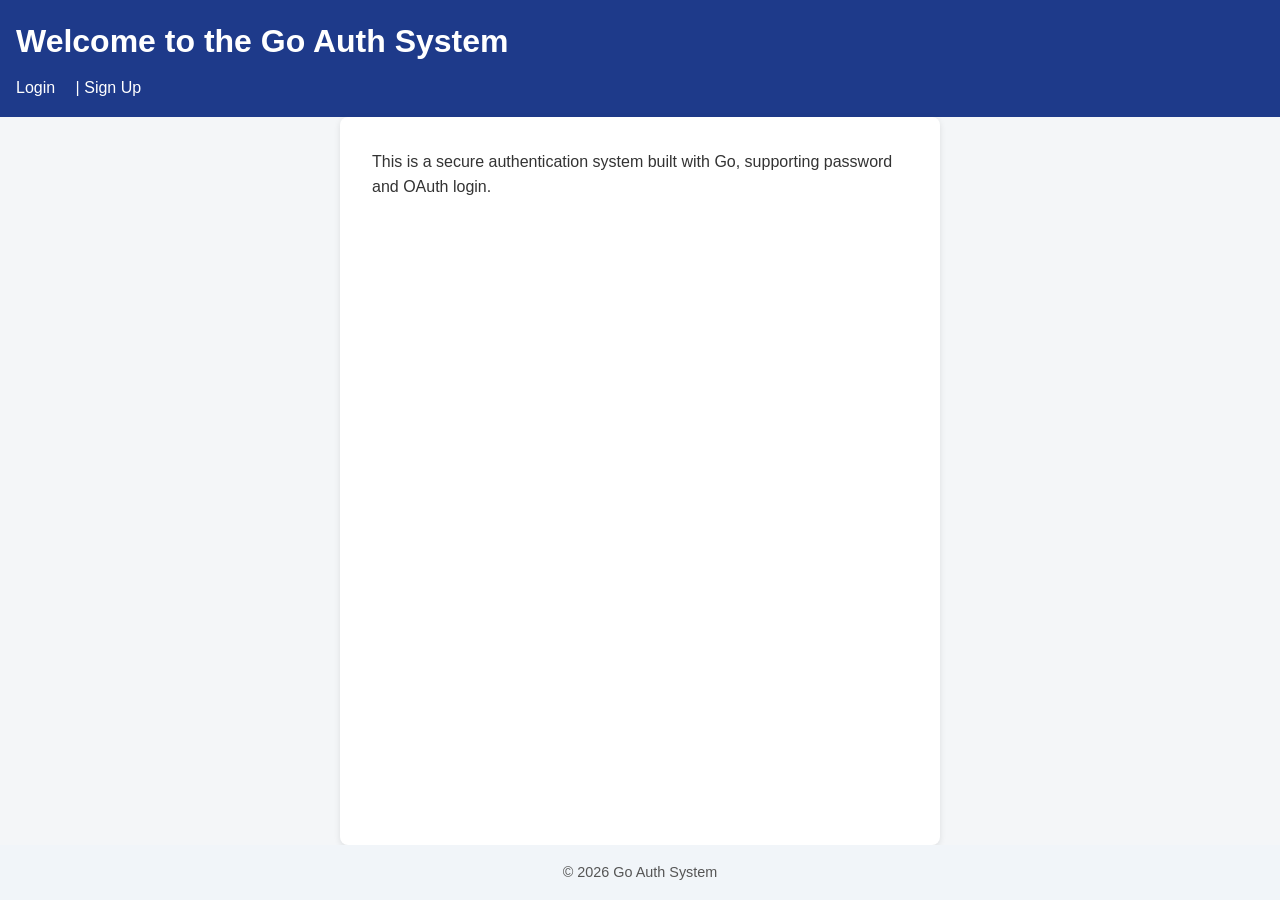
==== templates/index.html @ 11a38510 "Create index.html" ====
<!DOCTYPE html>
<html lang="en">
<head>
  <meta charset="UTF-8">
  <title>Go Auth System</title>
  <meta name="viewport" content="width=device-width, initial-scale=1.0">
  <link rel="stylesheet" href="/static/style.css">
</head>
<body>
  <header>
    <h1>Welcome to the Go Auth System</h1>
    <nav>
      <a href="/login">Login</a> | 
      <a href="/signup">Sign Up</a>
    </nav>
  </header>
  <main>
    <p>This is a secure authentication system built with Go, supporting password and OAuth login.</p>
  </main>
  <footer>
    <p>&copy; 2026 Go Auth System</p>
  </footer>
</body>
</html>
---- static/style.css ----
/* Reset some defaults */
* {
  margin: 0;
  padding: 0;
  box-sizing: border-box;
}

body {
  font-family: "Segoe UI", Roboto, Helvetica, Arial, sans-serif;
  background: #f4f6f8;
  color: #333;
  line-height: 1.6;
  min-height: 100vh;
  display: flex;
  flex-direction: column;
}

/* Header & Navigation */
header {
  background: #1e3a8a;
  color: #fff;
  padding: 1rem;
}

header h1 {
  margin-bottom: 0.5rem;
}

nav a {
  color: #fff;
  text-decoration: none;
  margin-right: 1rem;
  font-weight: 500;
}

nav a:hover {
  text-decoration: underline;
}

/* Main content */
main {
  flex: 1;
  padding: 2rem;
  max-width: 600px;
  margin: auto;
  background: #fff;
  border-radius: 8px;
  box-shadow: 0 2px 6px rgba(0,0,0,0.1);
}

/* Forms */
form {
  display: flex;
  flex-direction: column;
}

label {
  margin-top: 1rem;
  font-weight: 600;
}

input {
  padding: 0.5rem;
  margin-top: 0.3rem;
  border: 1px solid #ccc;
  border-radius: 4px;
}

button {
  margin-top: 1.5rem;
  padding: 0.75rem;
  background: #1e3a8a;
  color: #fff;
  border: none;
  border-radius: 4px;
  font-weight: 600;
  cursor: pointer;
}

button:hover {
  background: #2563eb;
}

/* Footer */
footer {
  background: #f1f5f9;
  text-align: center;
  padding: 1rem;
  font-size: 0.9rem;
  color: #555;
}


/* Reset some defaults */
* {
  margin: 0;
  padding: 0;
  box-sizing: border-box;
}

body {
  font-family: "Segoe UI", Roboto, Helvetica, Arial, sans-serif;
  background: #f4f6f8;
  color: #333;
  line-height: 1.6;
  min-height: 100vh;
  display: flex;
  flex-direction: column;
}

/* Header & Navigation */
header {
  background: #1e3a8a;
  color: #fff;
  padding: 1rem;
}

header h1 {
  margin-bottom: 0.5rem;
}

nav a {
  color: #fff;
  text-decoration: none;
  margin-right: 1rem;
  font-weight: 500;
}

nav a:hover {
  text-decoration: underline;
}

/* Main content */
main {
  flex: 1;
  padding: 2rem;
  max-width: 600px;
  margin: auto;
  background: #fff;
  border-radius: 8px;
  box-shadow: 0 2px 6px rgba(0,0,0,0.1);
}

/* Forms */
form {
  display: flex;
  flex-direction: column;
}

label {
  margin-top: 1rem;
  font-weight: 600;
}

input {
  padding: 0.5rem;
  margin-top: 0.3rem;
  border: 1px solid #ccc;
  border-radius: 4px;
}

button {
  margin-top: 1.5rem;
  padding: 0.75rem;
  background: #1e3a8a;
  color: #fff;
  border: none;
  border-radius: 4px;
  font-weight: 600;
  cursor: pointer;
}

button:hover {
  background: #2563eb;
}

/* Footer */
footer {
  background: #f1f5f9;
  text-align: center;
  padding: 1rem;
  font-size: 0.9rem;
  color: #555;
}
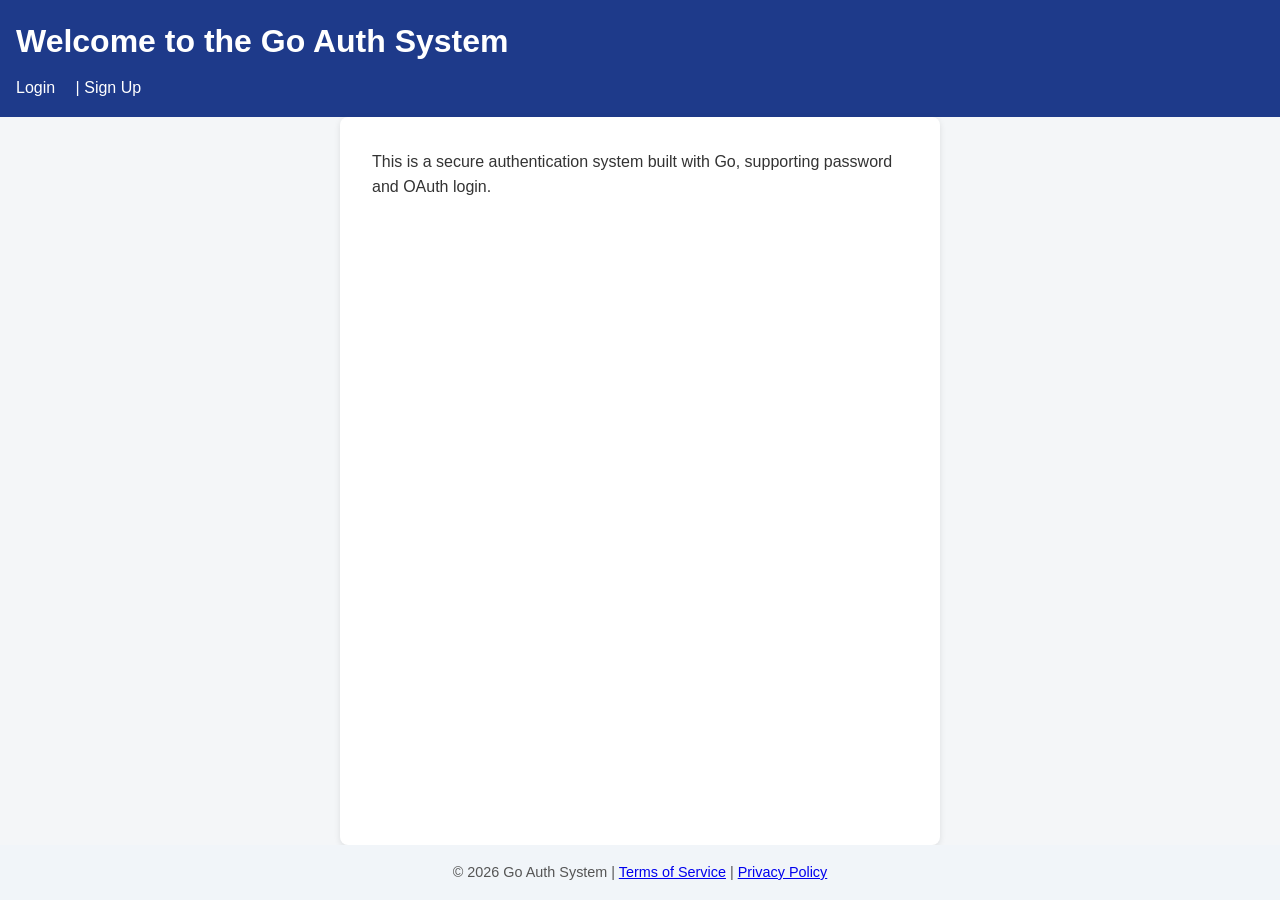
==== commit 962665a8: "Update index.html" ====
--- a/templates/index.html
+++ b/templates/index.html
@@ -17,8 +17,12 @@
   <main>
     <p>This is a secure authentication system built with Go, supporting password and OAuth login.</p>
   </main>
-  <footer>
-    <p>&copy; 2026 Go Auth System</p>
-  </footer>
+<footer>
+  <p>
+    &copy; 2026 Go Auth System |
+    <a href="/terms">Terms of Service</a> |
+    <a href="/privacy">Privacy Policy</a>
+  </p>
+</footer>
 </body>
 </html>
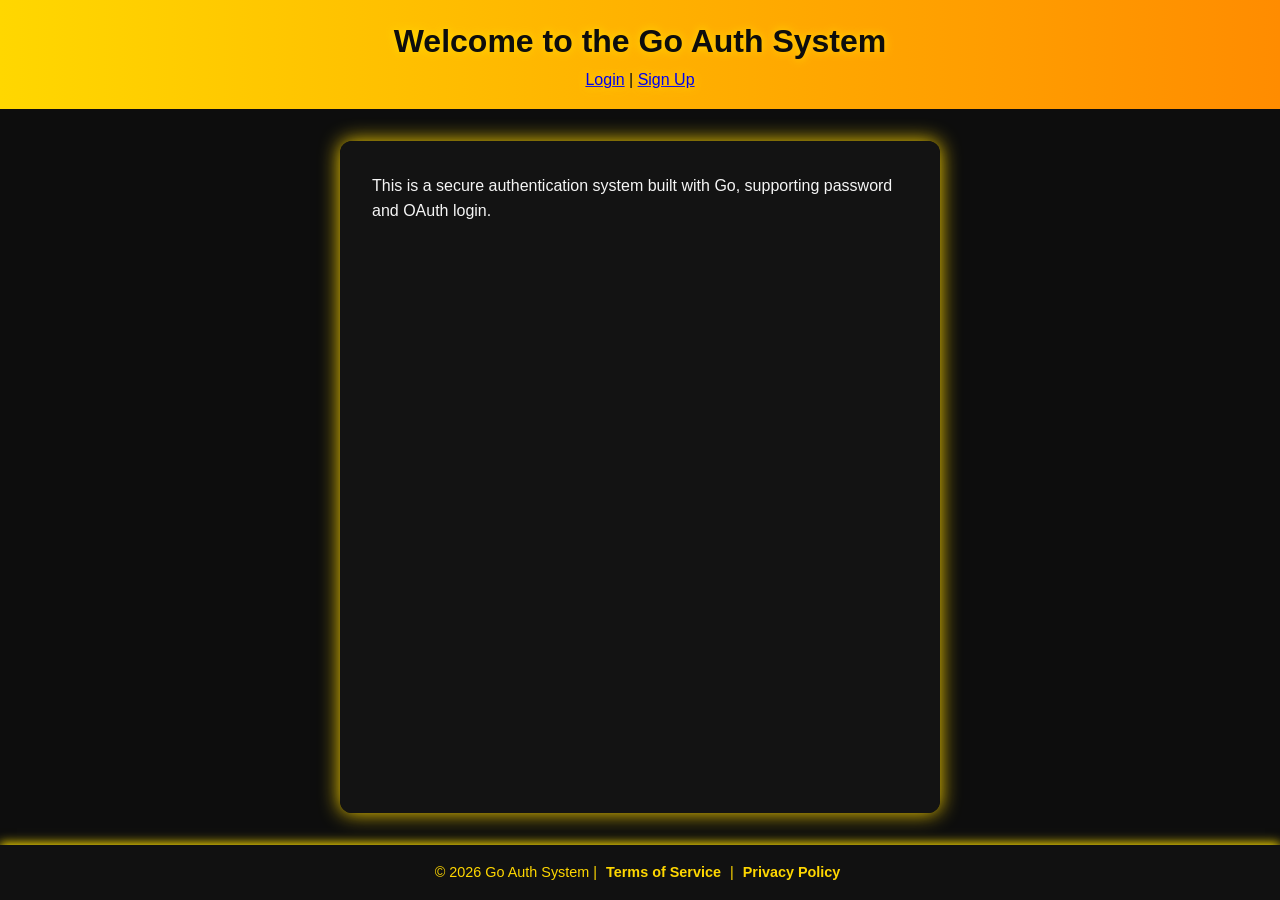
==== commit 14279434: "Update index.html" ====
--- a/templates/index.html
+++ b/templates/index.html
@@ -17,12 +17,12 @@
   <main>
     <p>This is a secure authentication system built with Go, supporting password and OAuth login.</p>
   </main>
-<footer>
-  <p>
-    &copy; 2026 Go Auth System |
-    <a href="/terms">Terms of Service</a> |
-    <a href="/privacy">Privacy Policy</a>
-  </p>
-</footer>
+  <footer>
+    <p>
+      &copy; 2026 Go Auth System |
+      <a href="/terms">Terms of Service</a> |
+      <a href="/privacy">Privacy Policy</a>
+    </p>
+  </footer>
 </body>
 </html>
--- a/static/style.css
+++ b/static/style.css
@@ -1,4 +1,4 @@
-/* Reset some defaults */
+/* Reset defaults */
 * {
   margin: 0;
   padding: 0;
@@ -7,34 +7,26 @@
 
 body {
   font-family: "Segoe UI", Roboto, Helvetica, Arial, sans-serif;
-  background: #f4f6f8;
-  color: #333;
+  background: #0d0d0d; /* dark background */
+  color: #f5f5f5;
   line-height: 1.6;
   min-height: 100vh;
   display: flex;
   flex-direction: column;
 }
 
-/* Header & Navigation */
+/* Header */
 header {
-  background: #1e3a8a;
-  color: #fff;
+  background: linear-gradient(90deg, #ffd700, #ff8c00);
+  color: #0d0d0d;
   padding: 1rem;
+  text-align: center;
+  text-shadow: 0 0 10px #ffdf00;
 }
 
 header h1 {
-  margin-bottom: 0.5rem;
-}
-
-nav a {
-  color: #fff;
-  text-decoration: none;
-  margin-right: 1rem;
-  font-weight: 500;
-}
-
-nav a:hover {
-  text-decoration: underline;
+  font-size: 2rem;
+  font-weight: bold;
 }
 
 /* Main content */
@@ -42,10 +34,10 @@
   flex: 1;
   padding: 2rem;
   max-width: 600px;
-  margin: auto;
-  background: #fff;
-  border-radius: 8px;
-  box-shadow: 0 2px 6px rgba(0,0,0,0.1);
+  margin: 2rem auto;
+  background: rgba(20, 20, 20, 0.95);
+  border-radius: 12px;
+  box-shadow: 0 0 20px #ffd700;
 }
 
 /* Forms */
@@ -57,128 +49,111 @@
 label {
   margin-top: 1rem;
   font-weight: 600;
+  color: #ffd700;
 }
 
 input {
-  padding: 0.5rem;
+  padding: 0.75rem;
   margin-top: 0.3rem;
-  border: 1px solid #ccc;
-  border-radius: 4px;
+  border: 1px solid #ffd700;
+  border-radius: 6px;
+  background: #1a1a1a;
+  color: #fff;
+  font-size: 1rem;
+}
+
+input:focus {
+  outline: none;
+  box-shadow: 0 0 10px #ffdf00;
 }
 
 button {
   margin-top: 1.5rem;
   padding: 0.75rem;
-  background: #1e3a8a;
-  color: #fff;
+  background: linear-gradient(90deg, #ffdf00, #ff8c00);
+  color: #0d0d0d;
   border: none;
-  border-radius: 4px;
-  font-weight: 600;
+  border-radius: 6px;
+  font-weight: 700;
   cursor: pointer;
+  font-size: 1rem;
+  text-transform: uppercase;
+  box-shadow: 0 0 15px #ffd700;
+  transition: transform 0.2s ease, box-shadow 0.2s ease;
 }
 
 button:hover {
-  background: #2563eb;
+  transform: scale(1.05);
+  box-shadow: 0 0 25px #ffdf00;
+}
+
+/* Switch links */
+.switch-link {
+  margin-top: 1rem;
+  text-align: center;
+}
+
+.switch-link a {
+  color: #ffd700;
+  font-weight: 600;
+  text-decoration: none;
+}
+
+.switch-link a:hover {
+  text-shadow: 0 0 10px #ffdf00;
+}
+
+/* OAuth section */
+.oauth {
+  margin-top: 2rem;
+  text-align: center;
+}
+
+.oauth a {
+  margin: 0 15px;
+  color: #ffd700;
+  transition: transform 0.2s ease, color 0.2s ease;
+}
+
+.oauth a:hover {
+  transform: scale(1.2);
+  color: #ff8c00;
 }
 
 /* Footer */
 footer {
-  background: #f1f5f9;
+  background: #111;
   text-align: center;
   padding: 1rem;
   font-size: 0.9rem;
-  color: #555;
+  color: #ffd700;
+  box-shadow: 0 -2px 10px #ffdf00;
 }
 
-
-/* Reset some defaults */
-* {
-  margin: 0;
-  padding: 0;
-  box-sizing: border-box;
+footer a {
+  color: #ffd700;
+  text-decoration: none;
+  font-weight: 600;
+  margin: 0 5px;
+  transition: color 0.2s ease, text-shadow 0.2s ease;
 }
 
-body {
-  font-family: "Segoe UI", Roboto, Helvetica, Arial, sans-serif;
-  background: #f4f6f8;
-  color: #333;
-  line-height: 1.6;
-  min-height: 100vh;
-  display: flex;
-  flex-direction: column;
+footer a:hover {
+  color: #ff8c00;
+  text-shadow: 0 0 10px #ffdf00;
 }
 
-/* Header & Navigation */
-header {
-  background: #1e3a8a;
-  color: #fff;
-  padding: 1rem;
+/* Mobile optimization */
+@media (max-width: 768px) {
+  main {
+    padding: 1rem;
+    margin: 1rem;
+    max-width: 100%;
+    box-shadow: none;
+    border-radius: 0;
+  }
+
+  input, button {
+    width: 100%;
+  }
 }
-
-header h1 {
-  margin-bottom: 0.5rem;
-}
-
-nav a {
-  color: #fff;
-  text-decoration: none;
-  margin-right: 1rem;
-  font-weight: 500;
-}
-
-nav a:hover {
-  text-decoration: underline;
-}
-
-/* Main content */
-main {
-  flex: 1;
-  padding: 2rem;
-  max-width: 600px;
-  margin: auto;
-  background: #fff;
-  border-radius: 8px;
-  box-shadow: 0 2px 6px rgba(0,0,0,0.1);
-}
-
-/* Forms */
-form {
-  display: flex;
-  flex-direction: column;
-}
-
-label {
-  margin-top: 1rem;
-  font-weight: 600;
-}
-
-input {
-  padding: 0.5rem;
-  margin-top: 0.3rem;
-  border: 1px solid #ccc;
-  border-radius: 4px;
-}
-
-button {
-  margin-top: 1.5rem;
-  padding: 0.75rem;
-  background: #1e3a8a;
-  color: #fff;
-  border: none;
-  border-radius: 4px;
-  font-weight: 600;
-  cursor: pointer;
-}
-
-button:hover {
-  background: #2563eb;
-}
-
-/* Footer */
-footer {
-  background: #f1f5f9;
-  text-align: center;
-  padding: 1rem;
-  font-size: 0.9rem;
-  color: #555;
-}
